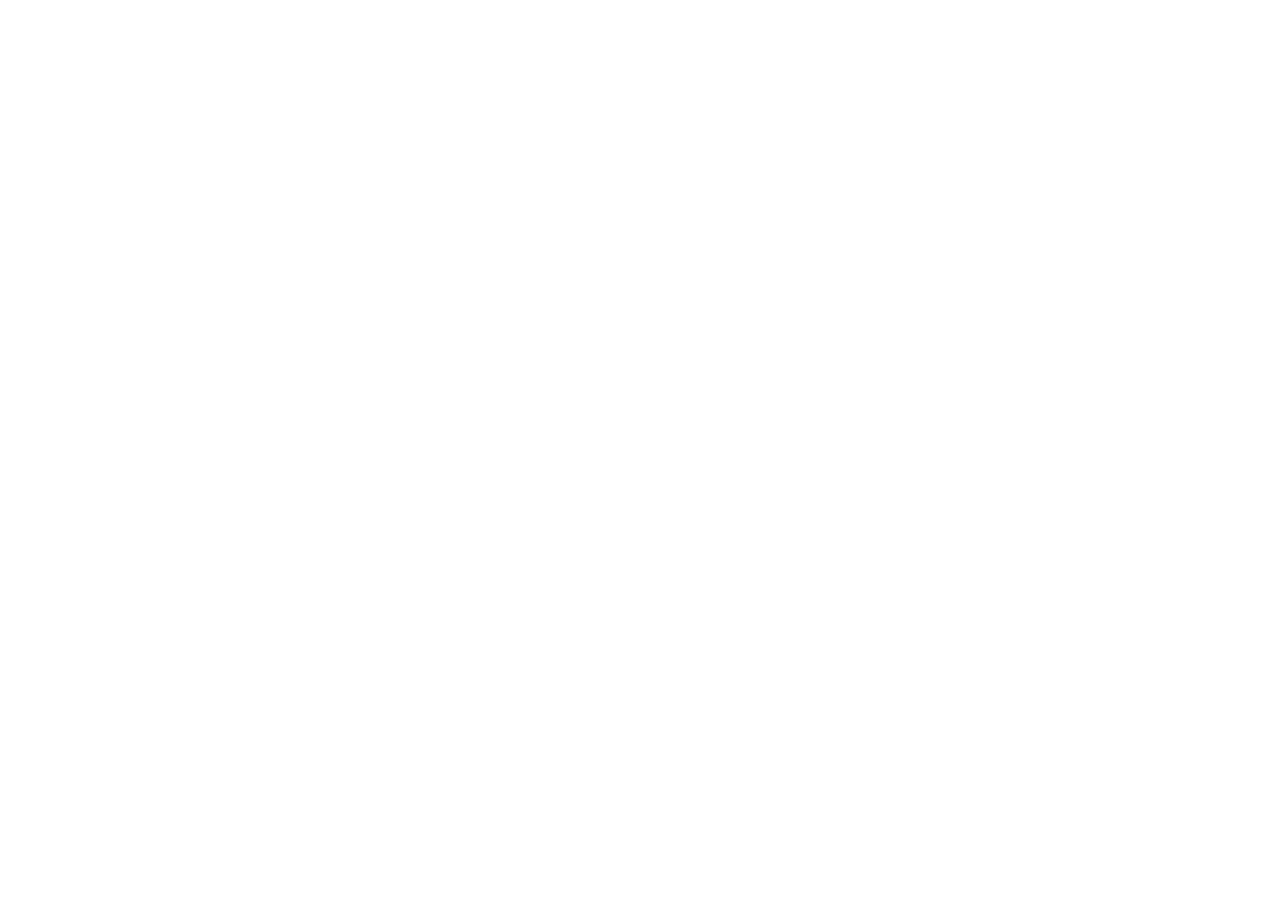
==== index.html @ 73809e64 "adding B4 to html files" ====
<!doctype html>
<html lang="en">
  <head>
    <title>Title</title>
    <!-- Required meta tags -->
    <meta charset="utf-8">
    <meta name="viewport" content="width=device-width, initial-scale=1, shrink-to-fit=no">

    <!-- Bootstrap CSS -->
    <link rel="stylesheet" href="https://stackpath.bootstrapcdn.com/bootstrap/4.3.1/css/bootstrap.min.css" integrity="sha384-ggOyR0iXCbMQv3Xipma34MD+dH/1fQ784/j6cY/iJTQUOhcWr7x9JvoRxT2MZw1T" crossorigin="anonymous">
  </head>
  <body>
      
    
  </body>
</html>
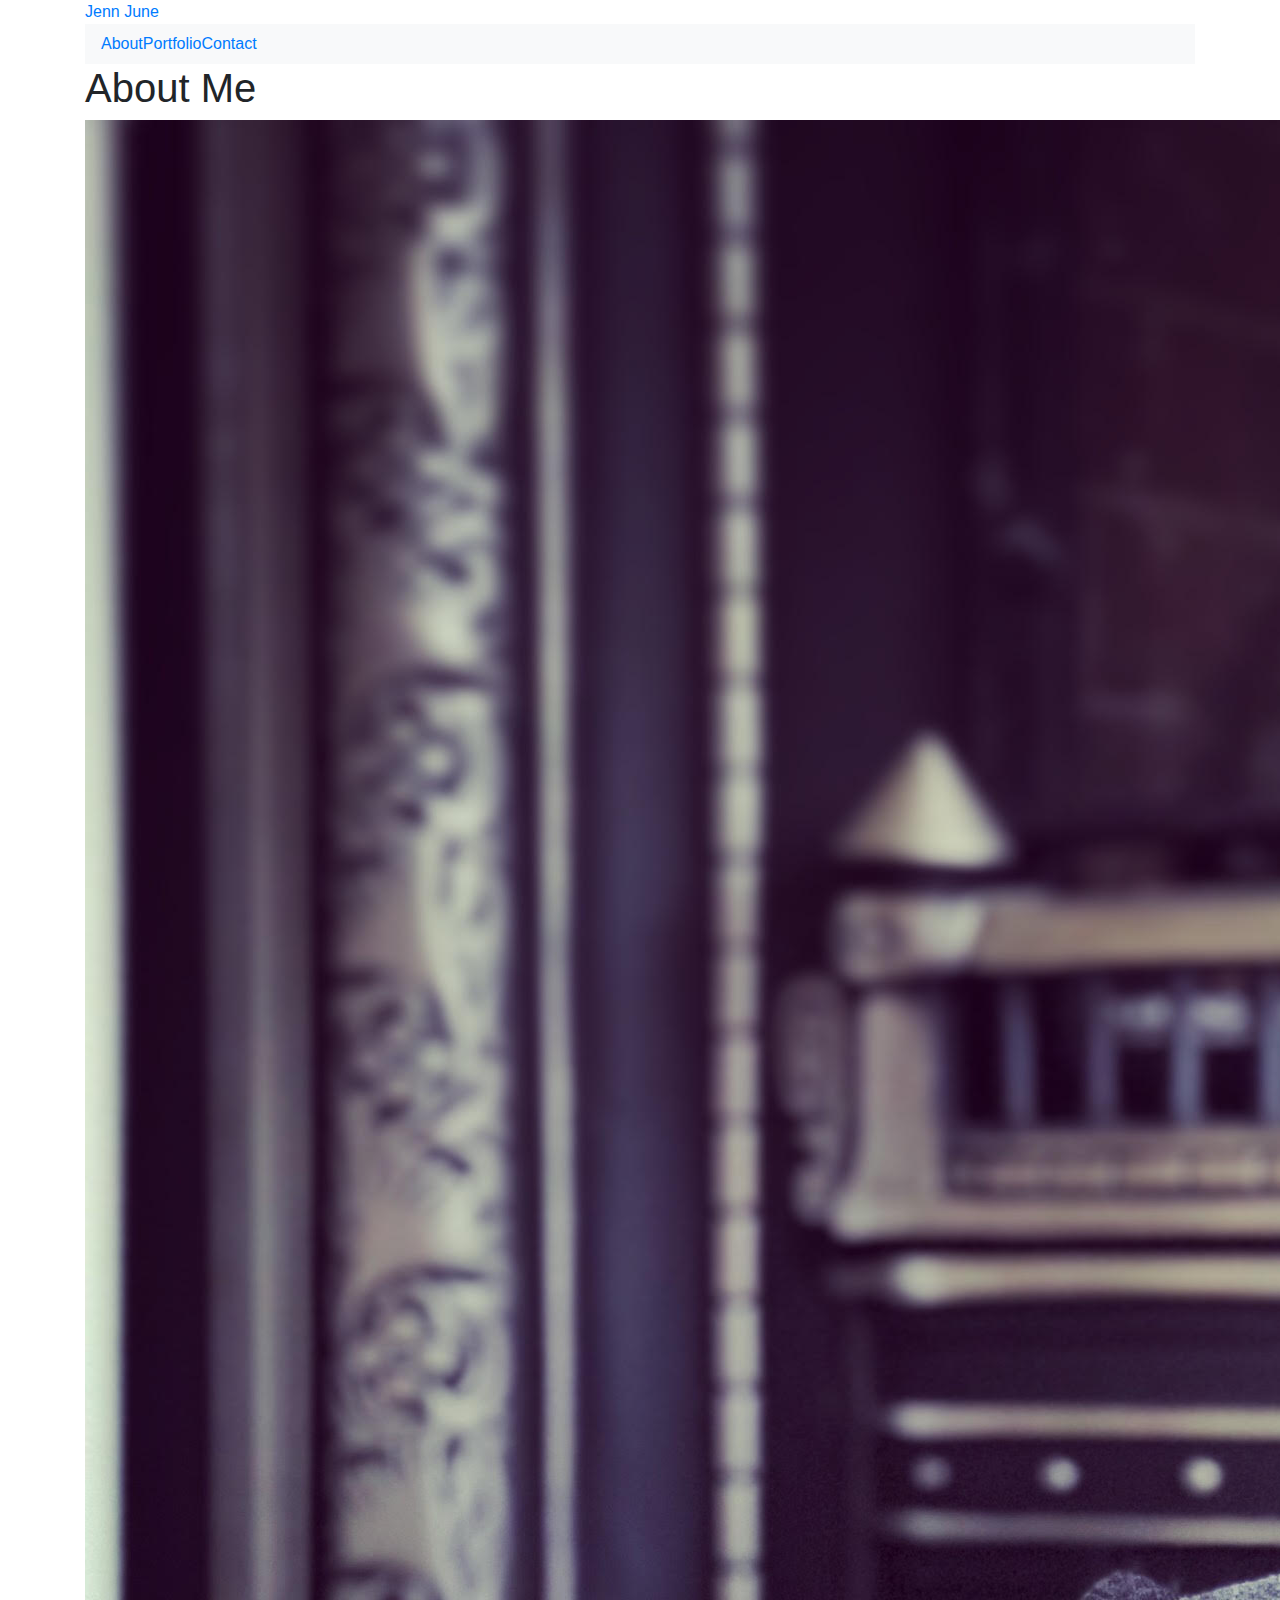
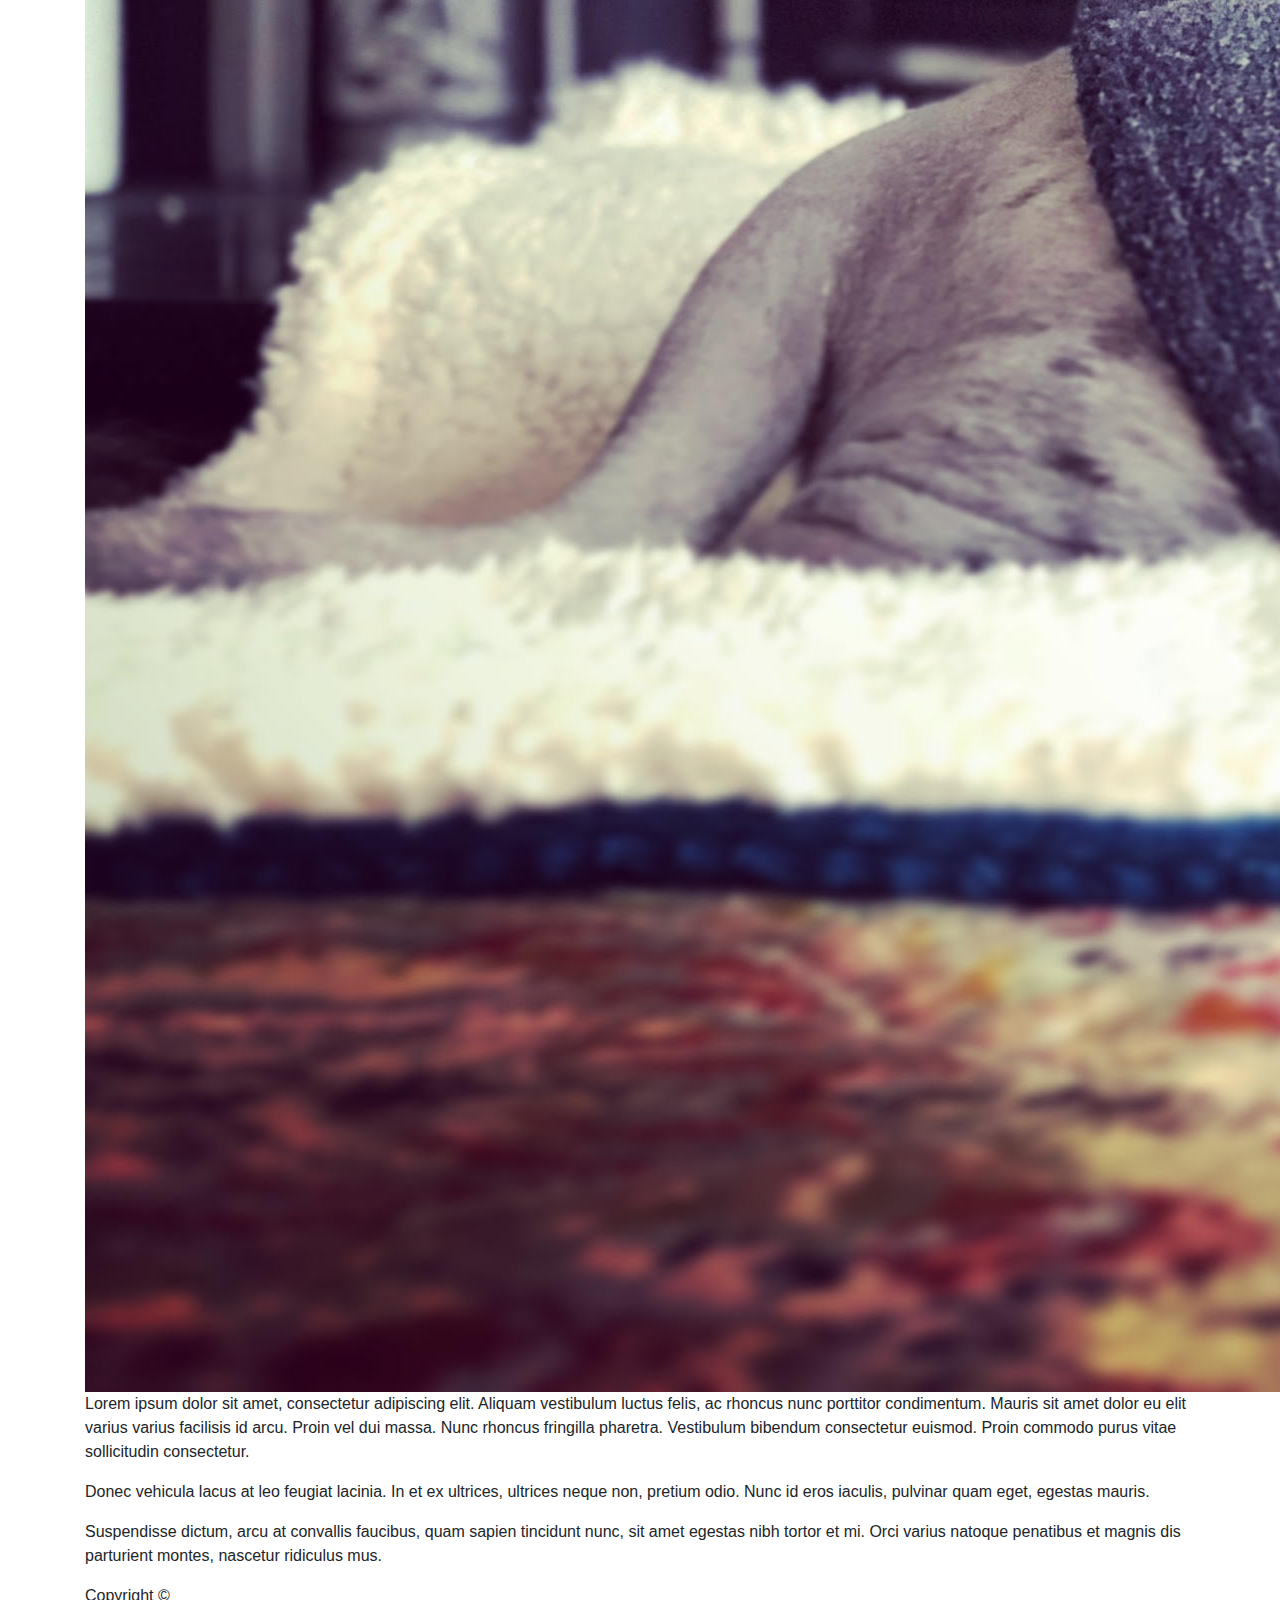
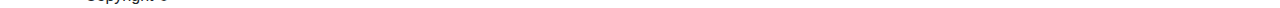
==== commit 7947e424: "adding to index file" ====
--- a/index.html
+++ b/index.html
@@ -12,5 +12,40 @@
   <body>
       
     
-  </body>
-</html>+    <body>
+
+      <header id="masthead">
+        <div class="container">
+            <a href="index.html" id="logo">Jenn June</a>       
+                <nav class="navbar navbar-expand-lg navbar-light bg-light">
+                    <a href="index.html">About</a>
+                    <a href="portfolio.html">Portfolio</a>
+                    <a href="contact.html">Contact</a>
+                </nav>
+        </div>
+      </header>
+    
+      <div id="main-container" class="container">
+        <section class="main-section">
+          <h1>About Me</h1>
+    
+          <img src="./images/FerdobytheFire.jpg" class="Ferdo" alt="Ferdo's Profile Picture">
+    
+          <p>Lorem ipsum dolor sit amet, consectetur adipiscing elit. Aliquam vestibulum luctus felis, ac rhoncus nunc porttitor condimentum. Mauris sit amet dolor eu elit varius varius facilisis id arcu. Proin vel dui massa. Nunc rhoncus fringilla pharetra. Vestibulum bibendum consectetur euismod. Proin commodo purus vitae sollicitudin consectetur.</p>
+    
+          <p>Donec vehicula lacus at leo feugiat lacinia. In et ex ultrices, ultrices neque non, pretium odio. Nunc id eros iaculis, pulvinar quam eget, egestas mauris.</p>
+    
+          <p>Suspendisse dictum, arcu at convallis faucibus, quam sapien tincidunt nunc, sit amet egestas nibh tortor et mi. Orci varius natoque penatibus et magnis dis parturient montes, nascetur ridiculus mus.</p>
+    
+        </section>
+    
+      </div>
+    
+      <footer>
+        <div class="container">
+          Copyright &copy; 
+        </div>
+      </footer>
+    </body>
+    
+    </html>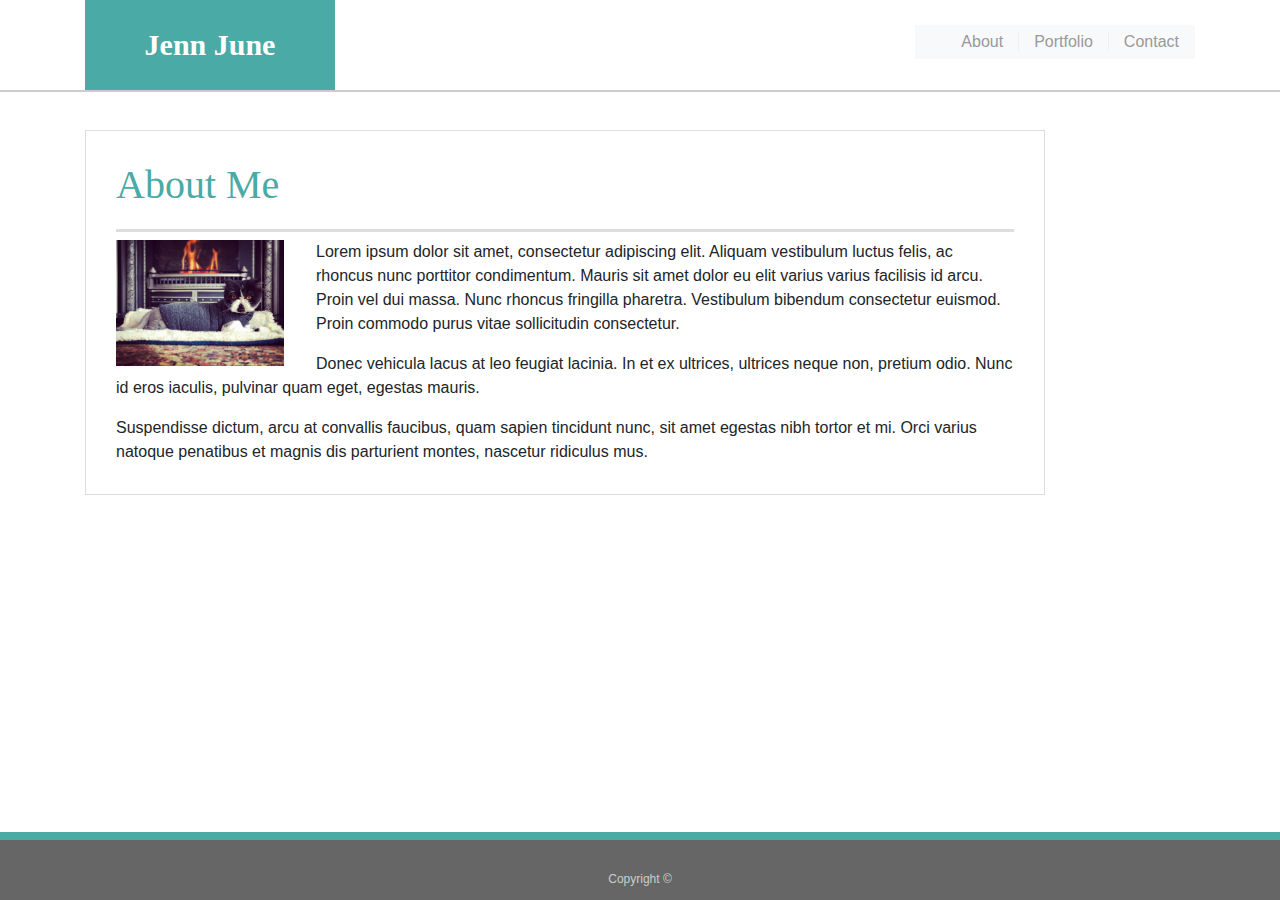
==== commit 02428626: "updating css" ====
--- a/index.html
+++ b/index.html
@@ -5,16 +5,18 @@
     <!-- Required meta tags -->
     <meta charset="utf-8">
     <meta name="viewport" content="width=device-width, initial-scale=1, shrink-to-fit=no">
-
+    <link rel="stylesheet" type="text/css" href="style.css">
+   
     <!-- Bootstrap CSS -->
     <link rel="stylesheet" href="https://stackpath.bootstrapcdn.com/bootstrap/4.3.1/css/bootstrap.min.css" integrity="sha384-ggOyR0iXCbMQv3Xipma34MD+dH/1fQ784/j6cY/iJTQUOhcWr7x9JvoRxT2MZw1T" crossorigin="anonymous">
+    
   </head>
   <body>
       
     
     <body>
 
-      <header id="masthead">
+      <header id="masthead_logo">
         <div class="container">
             <a href="index.html" id="logo">Jenn June</a>       
                 <nav class="navbar navbar-expand-lg navbar-light bg-light">
@@ -29,7 +31,7 @@
         <section class="main-section">
           <h1>About Me</h1>
     
-          <img src="./images/FerdobytheFire.jpg" class="Ferdo" alt="Ferdo's Profile Picture">
+          <img src="./images/FerdobytheFire.jpg" class="Ferdo" alt="Ferdo's Profile Picture" width= 200em>
     
           <p>Lorem ipsum dolor sit amet, consectetur adipiscing elit. Aliquam vestibulum luctus felis, ac rhoncus nunc porttitor condimentum. Mauris sit amet dolor eu elit varius varius facilisis id arcu. Proin vel dui massa. Nunc rhoncus fringilla pharetra. Vestibulum bibendum consectetur euismod. Proin commodo purus vitae sollicitudin consectetur.</p>
     
--- a/style.css
+++ b/style.css
@@ -0,0 +1,247 @@
+body {
+    font-family: Arial, "Helvetica Neue", Helvetica, sans-serif;
+    font-size: 18px;
+    line-height: 34px;
+    color: #777777;
+    background: whitesmoke;
+  }
+  
+  * {
+    box-sizing: border-box;
+  }
+  
+  /* general */
+  
+  .container {
+    width: 100%;
+    max-width: 960px;
+    margin: 0 auto;
+    clear: both;
+  }
+  
+  h1,
+  h2,
+  h3,
+  p {
+    margin-bottom: 20px;
+  }
+  
+  p:last-child {
+    margin-bottom: 0;
+  }
+  
+  h1,
+  h2,
+  h3 {
+    font-family: Georgia, Times, "Times New Roman", serif;
+    font-weight: 700;
+    color: #4aaaa5;
+  }
+  
+  h1 {
+    padding-bottom: 20px;
+    font-size: 30px;
+    line-height: 49px;
+    border-bottom: 3px solid #dddddd;
+  }
+  
+  h2,
+  h3 {
+    font-size: 22px;
+  }
+  
+  /* header */
+  
+  #masthead_logo {
+    position: fixed;
+    z-index: 99;
+    width: 100%;
+    margin: 0 0 30px;
+    overflow: auto;
+    color: #ffffff;
+    background: #ffffff;
+    border-bottom: 2px solid #cccccc;
+  }
+  
+  #logo {
+    float: left;
+    width: 250px;
+    height: 90px;
+    font-family: Georgia, Times, "Times New Roman", serif;
+    font-size: 30px;
+    font-weight: 700;
+    line-height: 90px;
+    color: #ffffff;
+    text-align: center;
+    text-decoration: none;
+    background: #4aaaa5;
+  }
+  
+  nav {
+    float: right;
+    margin-top: 25px;
+  }
+  
+  nav a {
+    display: inline-block;
+    padding-left: 15px;
+    margin-left: 15px;
+    line-height: 18px;
+    color: #999;
+    text-decoration: none;
+    border-left: 1px solid #efefef;
+  }
+  
+  nav a:first-child {
+    border-left: 0 none;
+  }
+  
+  /* footer */
+  
+  footer {
+    position: fixed;
+    bottom: 0;
+    width: 100%;
+    padding: 30px 0;
+    clear: both;
+    font-size: 12px;
+    color: #ffffff;
+    color: #cccccc;
+    text-align: center;
+    background: #666666;
+    border-top: 8px solid #4aaaa5;
+    height: 50px;
+    
+  }
+  img {
+    float: left;
+    padding-right: 2rem;
+  }
+  
+  h3, h2 {
+    padding-bottom: 20px;
+    margin-bottom: 15px;
+    line-height: 22px;
+    border-bottom: 2px solid #eeeeee;
+  }
+  
+  /* main */
+  
+  #main-container {
+    padding-top: 130px;
+    min-height: calc(100vh - 70px);
+  }
+  
+  .main-section {
+    float: left;
+    width: 100%;
+    max-width: 960px;
+    padding: 30px;
+    margin: 0 0 40px;
+    background: #ffffff;
+    border: 1px solid #dddddd;
+  }
+  
+  /* portfolio page */
+  
+  .work {
+    position: relative;
+    float: left;
+    width: 274px;
+    margin: 20px 0 25px;
+    overflow: auto;
+  }
+  
+  .work:nth-child(even) {
+    margin-right: 40px;
+  }
+  
+  .work img {
+    width: 100%;
+    border: 0 none;
+    opacity: 0.8;
+  }
+  
+  .work h3 {
+    position: absolute;
+    bottom: 20px;
+    width: 100%;
+    padding: 15px;
+    margin-bottom: 0;
+    font-weight: 300;
+    line-height: 30px;
+    color: #ffffff;
+    text-align: center;
+    background: #4aaaa5;
+    border-bottom: 0;
+  }
+  
+  .auth-image {
+    float: left;
+    width: 200px;
+    height: auto;
+    margin-top: 10px;
+    margin-right: 25px;
+  }
+  
+  /* contact page */
+  
+  #contact-form ul {
+    margin-bottom: 20px;
+  }
+  
+  #contact-form li {
+    margin-bottom: 10px;
+  }
+  
+  label,
+  input[type=text],
+  input[type=email],
+  textarea {
+    display: block;
+    width: 100%;
+  }
+  
+  input[type=text],
+  input[type=email],
+  textarea {
+    height: 35px;
+    padding: 0 10px;
+    font-size: 14px;
+    border: 1px solid #dddddd;
+  }
+  
+  textarea {
+    height: 200px;
+  }
+  
+  input[type=submit] {
+    padding: 10px 30px;
+    font-size: 18px;
+    color: #ffffff;
+    cursor: pointer;
+    background: #4aaaa5;
+    border: 0 none;
+  }
+  
+  
+  /*
+    These rules take effect when the browser's width
+    is either 768px or less.
+  */
+  @media screen and (max-width: 768px) {
+    /* The body's bg color will be whitesmoke */
+    body {
+      background-color: whitesmoke;
+    }
+  
+    /* The wrapper's width will be 600px */
+    .wrapper {
+      width: 600px;
+    }
+  }
+  
+  @media only screen and (min-width: 600px) {
+    body {
+      background-color: whitesmoke;
+    }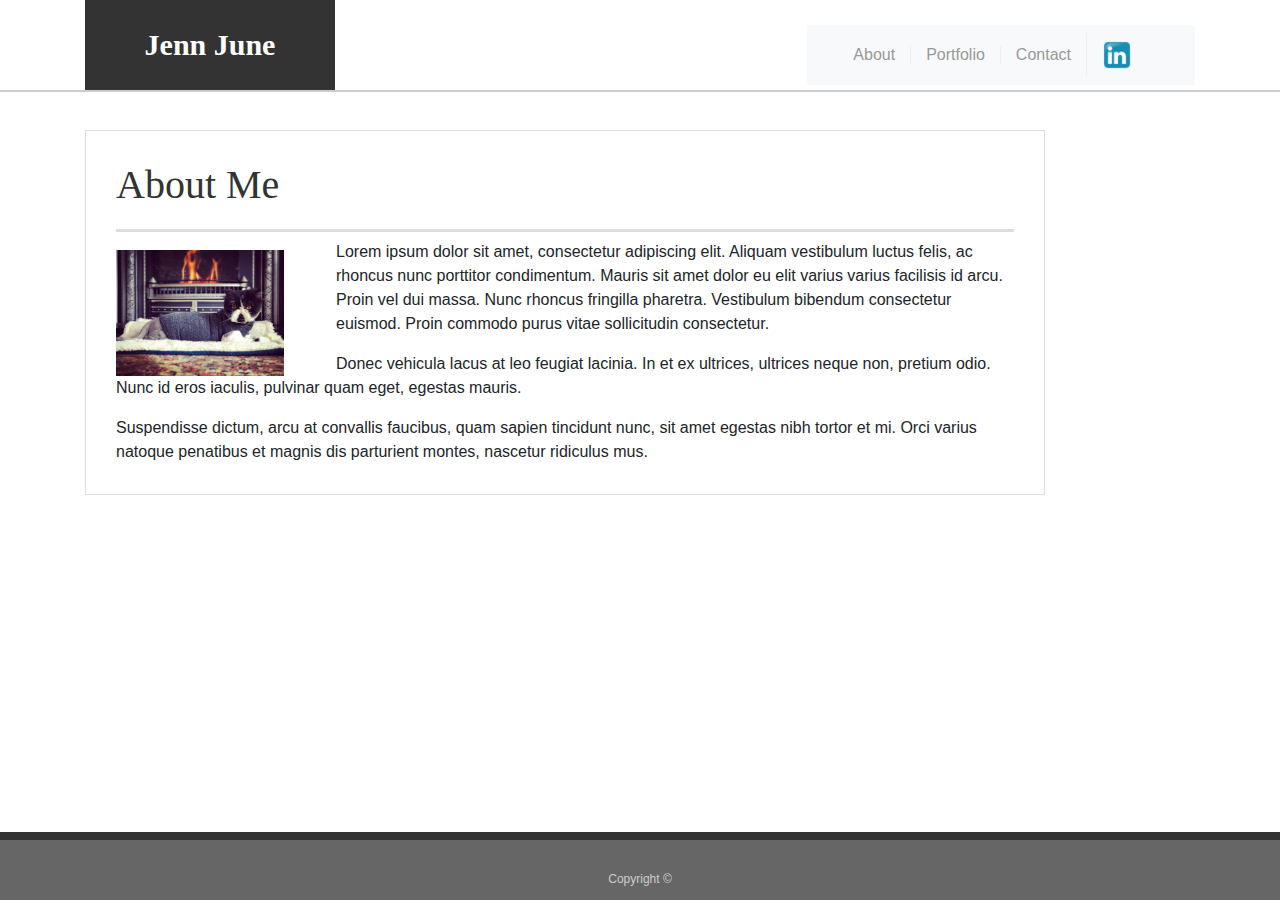
==== commit 7d83e37a: "added LinkedIn link" ====
--- a/index.html
+++ b/index.html
@@ -23,6 +23,7 @@
                     <a href="index.html">About</a>
                     <a href="portfolio.html">Portfolio</a>
                     <a href="contact.html">Contact</a>
+                    <a href="https://www.linkedin.com/in/jennjuneux"  target= "_blank" class="nav-link"><img src="./images/linkedIn_PNG9.png"  alt="Linkedin Link" width= 60px></a>
                 </nav>
         </div>
       </header>
--- a/style.css
+++ b/style.css
@@ -35,7 +35,7 @@
   h3 {
     font-family: Georgia, Times, "Times New Roman", serif;
     font-weight: 700;
-    color: #4aaaa5;
+    color: #333333;
   }
   
   h1 {
@@ -74,7 +74,7 @@
     color: #ffffff;
     text-align: center;
     text-decoration: none;
-    background: #4aaaa5;
+    background: #333333;
   }
   
   nav {
@@ -109,7 +109,7 @@
     color: #cccccc;
     text-align: center;
     background: #666666;
-    border-top: 8px solid #4aaaa5;
+    border-top: 8px solid #333333;
     height: 50px;
     
   }
@@ -147,7 +147,7 @@
   .work {
     position: relative;
     float: left;
-    width: 274px;
+    width: 300px;
     margin: 20px 0 25px;
     overflow: auto;
   }
@@ -165,23 +165,23 @@
   .work h3 {
     position: absolute;
     bottom: 20px;
-    width: 100%;
-    padding: 15px;
+    width: 88%;
+    padding: 5px;
     margin-bottom: 0;
     font-weight: 300;
     line-height: 30px;
     color: #ffffff;
     text-align: center;
-    background: #4aaaa5;
+    background: #333333;
     border-bottom: 0;
   }
   
-  .auth-image {
+  .Ferdo {
     float: left;
     width: 200px;
     height: auto;
     margin-top: 10px;
-    margin-right: 25px;
+    margin-right: 20px;
   }
   
   /* contact page */
@@ -220,7 +220,7 @@
     font-size: 18px;
     color: #ffffff;
     cursor: pointer;
-    background: #4aaaa5;
+    background: #333333;
     border: 0 none;
   }
   
